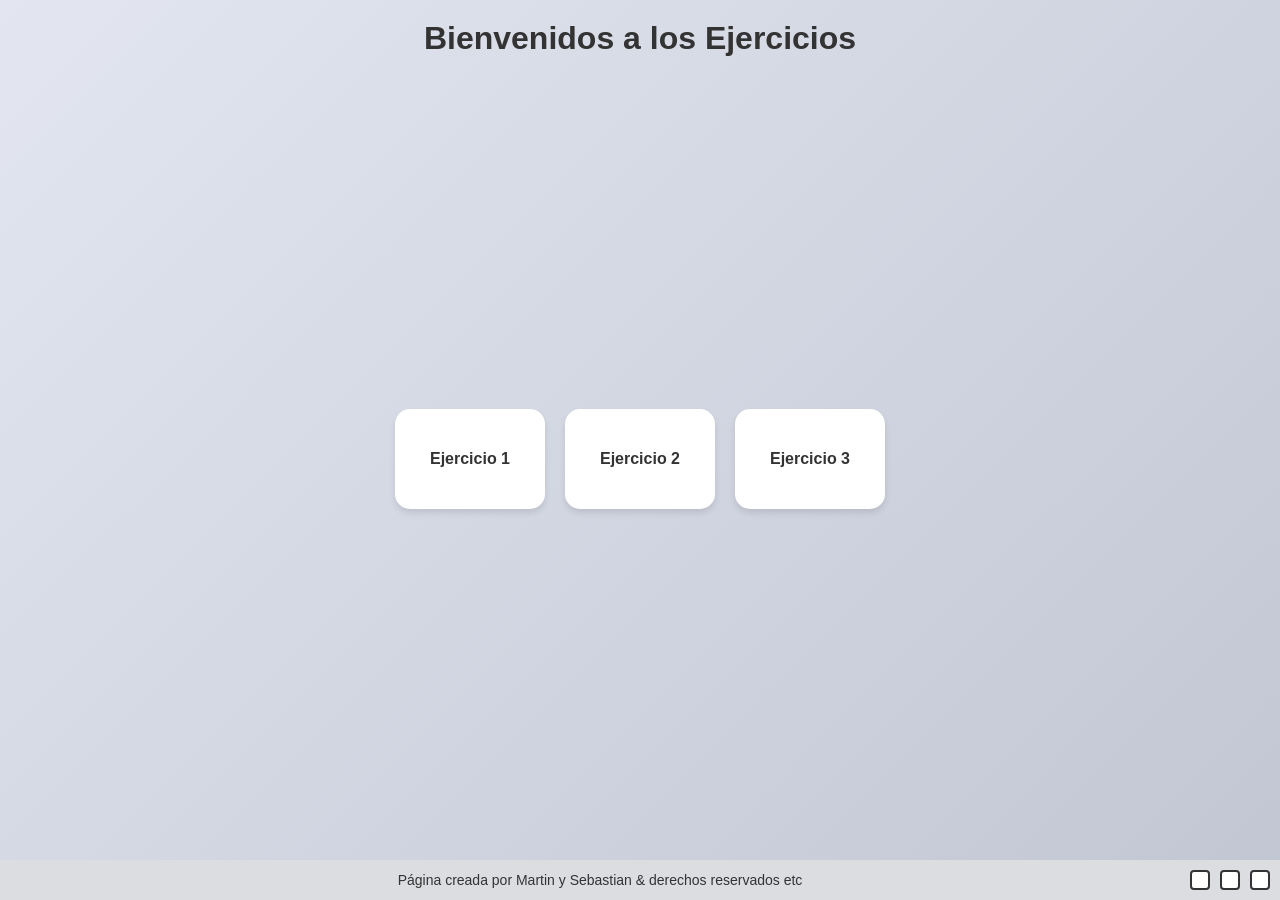
==== index.html @ 05e4c86f "Maquetacion" ====
<!DOCTYPE html>
<html lang="es">
<head>
  <meta charset="UTF-8">
  <meta name="viewport" content="width=device-width, initial-scale=1.0">
  <title>Ejercicios</title>
  <link rel="stylesheet" href="styles/index.css">
</head>
<body>
  <header>
    <h1>Bienvenidos a los Ejercicios</h1>
  </header>
  <div class="container">
    <div class="card"><a href="ejercicio1.html">Ejercicio 1</a></div>
    <div class="card"><a href="ejercicio2.html">Ejercicio 2</a></div>
    <div class="card"><a href="ejercicio3.html">Ejercicio 3</a></div>
  </div>
  <footer>
    <div class="footer-text">Página creada por Martin y Sebastian & derechos reservados etc</div>
    <div class="footer-buttons">
      <div class="footer-button" onclick="window.location.href='page1.html'"></div>
      <div class="footer-button" onclick="window.location.href='page2.html'"></div>
      <div class="footer-button" onclick="window.location.href='page3.html'"></div>
    </div>
  </footer>
</body>
</html>
---- styles/index.css ----
* {
    margin: 0;
    padding: 0;
    box-sizing: border-box;
    font-family: Arial, sans-serif;
  }
  
  body {
    display: flex;
    flex-direction: column;
    justify-content: space-between;
    min-height: 100vh;
    background: linear-gradient(135deg, #e3e6f0, #c1c6d3);
    color: #333;
  }
  
  header {
    text-align: center;
    margin-top: 20px;
  }
  
  .container {
    display: flex;
    justify-content: center;
    align-items: center;
    flex: 1;
    gap: 20px;
  }
  
  .card {
    width: 150px;
    height: 100px;
    display: flex;
    justify-content: center;
    align-items: center;
    background: #fff;
    border-radius: 15px;
    box-shadow: 0 4px 6px rgba(0, 0, 0, 0.1);
    transition: transform 0.3s ease, box-shadow 0.3s ease;
    cursor: pointer;
  }
  
  .card:hover {
    transform: translateY(-10px);
    box-shadow: 0 6px 12px rgba(0, 0, 0, 0.2);
  }
  
  .card a {
    text-decoration: none;
    color: #333;
    font-weight: bold;
  }
  
  footer {
    background: #dcdde1;
    padding: 10px;
    text-align: center;
    font-size: 14px;
    display: flex;
    justify-content: space-between;
    align-items: center;
  }
  
  .footer-text {
    flex: 1;
  }
  
  .footer-buttons {
    display: flex;
    gap: 10px;
  }
  
  .footer-button {
    width: 20px;
    height: 20px;
    background: #fff;
    border: 2px solid #333;
    border-radius: 4px;
    transition: background 0.3s ease, transform 0.3s ease;
    cursor: pointer;
  }
  
  .footer-button:hover {
    background: #333;
    transform: scale(1.1);
  }
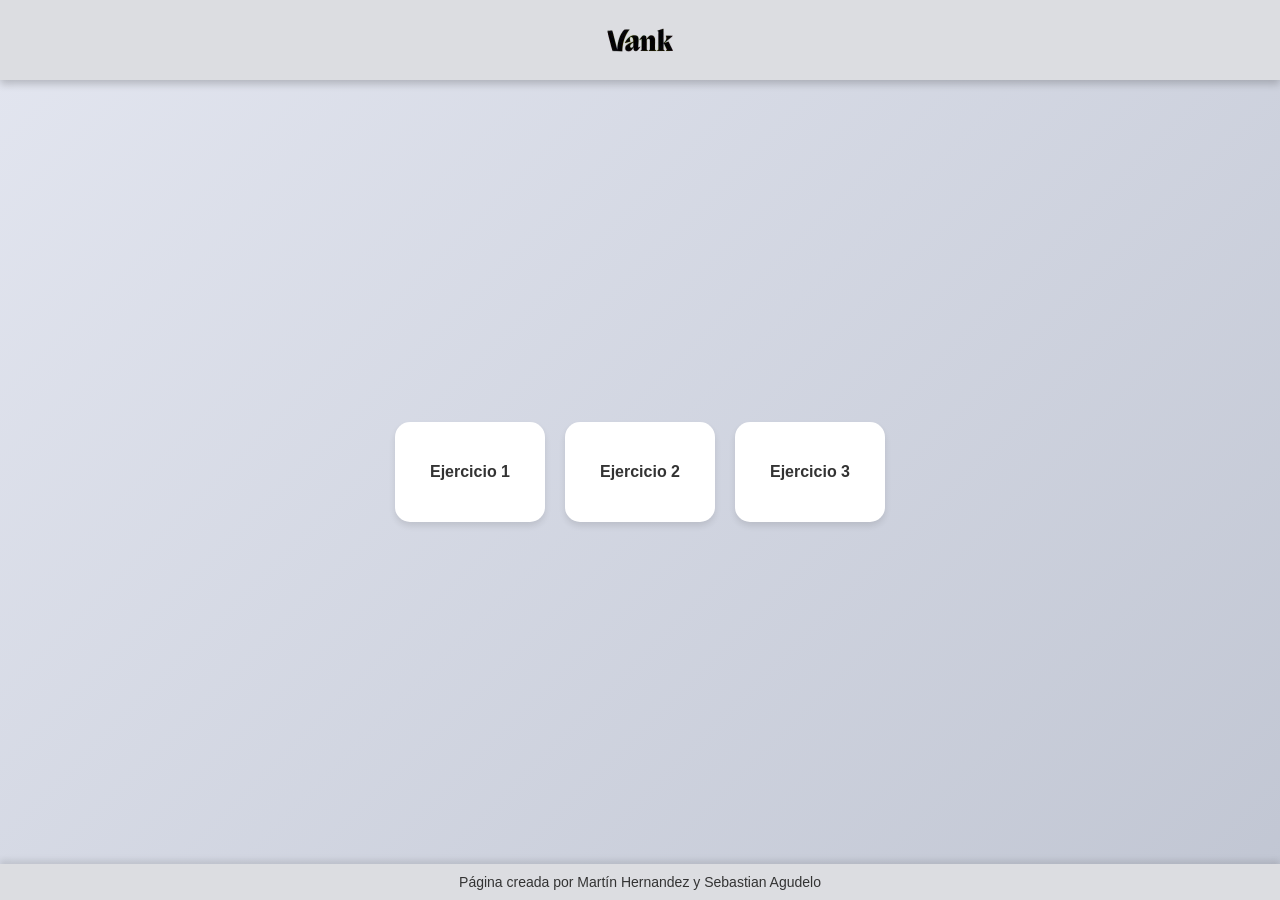
==== commit aa19b88f: "Estilos y modificaciones" ====
--- a/index.html
+++ b/index.html
@@ -8,7 +8,7 @@
 </head>
 <body>
   <header>
-    <h1>Bienvenidos a los Ejercicios</h1>
+    <img src="images/vankLogo.jpeg" alt="Logo" class="logo">
   </header>
   <div class="container">
     <div class="card"><a href="ejercicio1.html">Ejercicio 1</a></div>
@@ -16,11 +16,7 @@
     <div class="card"><a href="ejercicio3.html">Ejercicio 3</a></div>
   </div>
   <footer>
-    <div class="footer-text">Página creada por Martin y Sebastian & derechos reservados etc</div>
-    <div class="footer-buttons">
-      <div class="footer-button" onclick="window.location.href='page1.html'"></div>
-      <div class="footer-button" onclick="window.location.href='page2.html'"></div>
-      <div class="footer-button" onclick="window.location.href='page3.html'"></div>
+    <div class="footer-text">Página creada por Martín Hernandez y Sebastian Agudelo</div>
     </div>
   </footer>
 </body>
--- a/styles/index.css
+++ b/styles/index.css
@@ -14,11 +14,21 @@
     color: #333;
   }
   
-  header {
-    text-align: center;
-    margin-top: 20px;
-  }
-  
+
+
+header {
+  display: flex;
+  justify-content: center;
+  height: 80px;
+  align-items: center;
+  background: #dcdde1;
+  padding: 20px;
+  box-shadow: 0 4px 8px rgba(0, 0, 0, 0.2);
+}
+
+header .logo {
+  max-width: 100px;
+}
   .container {
     display: flex;
     justify-content: center;
@@ -59,29 +69,11 @@
     display: flex;
     justify-content: space-between;
     align-items: center;
+    box-shadow: 0 -4px 6px rgba(0, 0, 0, 0.1);
   }
   
   .footer-text {
     flex: 1;
   }
-  
-  .footer-buttons {
-    display: flex;
-    gap: 10px;
-  }
-  
-  .footer-button {
-    width: 20px;
-    height: 20px;
-    background: #fff;
-    border: 2px solid #333;
-    border-radius: 4px;
-    transition: background 0.3s ease, transform 0.3s ease;
-    cursor: pointer;
-  }
-  
-  .footer-button:hover {
-    background: #333;
-    transform: scale(1.1);
-  }
+
   
